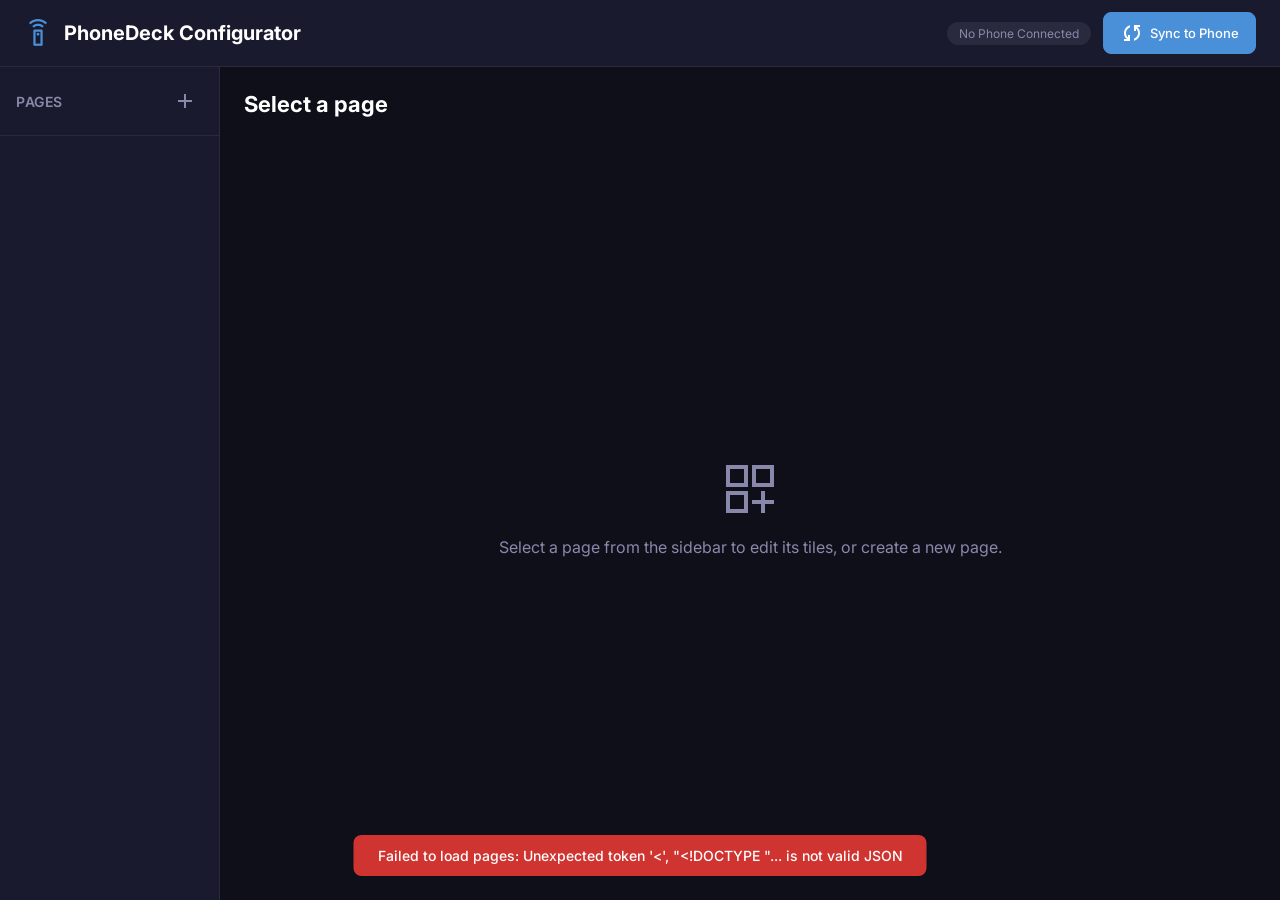
==== companion/web-ui/index.html @ e942b56f "v1.4.0: Desktop config web UI + app scanner + design tab removed - Added web-based customization UI " ====
<!DOCTYPE html>
<html lang="en">
<head>
<meta charset="UTF-8">
<meta name="viewport" content="width=device-width, initial-scale=1.0">
<title>PhoneDeck Configurator</title>
<link rel="stylesheet" href="https://fonts.googleapis.com/css2?family=Inter:wght@400;500;600;700&display=swap">
<link rel="stylesheet" href="https://fonts.googleapis.com/css2?family=Material+Symbols+Outlined:opsz,wght,FILL,GRAD@20..48,100..700,0..1,-50..200">
<link rel="stylesheet" href="style.css">
</head>
<body>
<div id="app">
  <header>
    <div class="header-left">
      <span class="material-symbols-outlined header-icon">settings_remote</span>
      <h1>PhoneDeck Configurator</h1>
    </div>
    <div class="header-right">
      <span id="connectionStatus" class="status-badge">No Phone Connected</span>
      <button id="syncBtn" class="btn btn-primary" onclick="syncToPhone()">
        <span class="material-symbols-outlined">sync</span> Sync to Phone
      </button>
    </div>
  </header>

  <div id="main">
    <aside id="sidebar">
      <div class="sidebar-header">
        <h2>Pages</h2>
        <button class="btn btn-icon" onclick="showAddPageModal()" title="Add Page">
          <span class="material-symbols-outlined">add</span>
        </button>
      </div>
      <div id="pageList"></div>
    </aside>

    <main id="content">
      <div class="content-header">
        <h2 id="pageName">Select a page</h2>
        <button class="btn btn-secondary" onclick="showAddTileModal()" id="addTileBtn" style="display:none">
          <span class="material-symbols-outlined">add</span> Add Tile
        </button>
      </div>
      <div id="tileGrid"></div>
      <div id="emptyState" class="empty-state">
        <span class="material-symbols-outlined empty-icon">dashboard_customize</span>
        <p>Select a page from the sidebar to edit its tiles, or create a new page.</p>
      </div>
    </main>
  </div>
</div>

<!-- Add/Edit Tile Modal -->
<div id="tileModal" class="modal-overlay" style="display:none" onclick="closeModal(event, 'tileModal')">
  <div class="modal" onclick="event.stopPropagation()">
    <div class="modal-header">
      <h3 id="tileModalTitle">Add Tile</h3>
      <button class="btn btn-icon" onclick="closeModalById('tileModal')">
        <span class="material-symbols-outlined">close</span>
      </button>
    </div>
    <div class="modal-body">
      <input type="hidden" id="editTileId" value="">
      <input type="hidden" id="editTilePageId" value="">
      <div class="form-group">
        <label for="tileLabel">Label</label>
        <input type="text" id="tileLabel" placeholder="e.g. VS Code">
      </div>
      <div class="form-group">
        <label for="tileCommand">Command</label>
        <input type="text" id="tileCommand" placeholder="e.g. code, open_url:https://...">
      </div>
      <div class="form-group">
        <label for="tileIcon">Icon (Material Symbol name)</label>
        <input type="text" id="tileIcon" placeholder="e.g. code, music_note, public">
      </div>
      <div class="form-row">
        <div class="form-group">
          <label for="tileColor">Tile Color</label>
          <input type="color" id="tileColor" value="#1e1e2e">
        </div>
        <div class="form-group">
          <label for="tileIconColor">Icon Color</label>
          <input type="color" id="tileIconColor" value="#4a90d9">
        </div>
      </div>
      <button class="btn btn-secondary btn-full" onclick="showAppPicker()">
        <span class="material-symbols-outlined">apps</span> Pick from installed apps
      </button>
    </div>
    <div class="modal-footer">
      <button class="btn" onclick="closeModalById('tileModal')">Cancel</button>
      <button class="btn btn-primary" onclick="saveTile()">
        <span class="material-symbols-outlined">check</span> Save
      </button>
    </div>
  </div>
</div>

<!-- Add Page Modal -->
<div id="pageModal" class="modal-overlay" style="display:none" onclick="closeModal(event, 'pageModal')">
  <div class="modal" onclick="event.stopPropagation()">
    <div class="modal-header">
      <h3>Add Page</h3>
      <button class="btn btn-icon" onclick="closeModalById('pageModal')">
        <span class="material-symbols-outlined">close</span>
      </button>
    </div>
    <div class="modal-body">
      <div class="form-group">
        <label for="pageNameInput">Page Name</label>
        <input type="text" id="pageNameInput" placeholder="e.g. Gaming">
      </div>
    </div>
    <div class="modal-footer">
      <button class="btn" onclick="closeModalById('pageModal')">Cancel</button>
      <button class="btn btn-primary" onclick="savePage()">
        <span class="material-symbols-outlined">check</span> Create
      </button>
    </div>
  </div>
</div>

<!-- App Picker Modal -->
<div id="appPickerModal" class="modal-overlay" style="display:none" onclick="closeModal(event, 'appPickerModal')">
  <div class="modal modal-lg" onclick="event.stopPropagation()">
    <div class="modal-header">
      <h3>Installed Applications</h3>
      <button class="btn btn-icon" onclick="closeModalById('appPickerModal')">
        <span class="material-symbols-outlined">close</span>
      </button>
    </div>
    <div class="modal-body">
      <div class="form-group">
        <input type="text" id="appSearch" placeholder="Search apps..." oninput="filterApps()">
      </div>
      <div id="appList" class="app-list"></div>
    </div>
  </div>
</div>

<!-- Toast notification -->
<div id="toast" class="toast" style="display:none"></div>

<script src="script.js"></script>
</body>
</html>
---- companion/web-ui/style.css ----
* {
  margin: 0;
  padding: 0;
  box-sizing: border-box;
}

body {
  font-family: 'Inter', -apple-system, BlinkMacSystemFont, sans-serif;
  background: #0F0F1A;
  color: #fff;
  height: 100vh;
  overflow: hidden;
}

#app {
  display: flex;
  flex-direction: column;
  height: 100vh;
}

/* Header */
header {
  display: flex;
  justify-content: space-between;
  align-items: center;
  padding: 12px 24px;
  background: #1A1A2E;
  border-bottom: 1px solid #2A2A3E;
  flex-shrink: 0;
}

.header-left {
  display: flex;
  align-items: center;
  gap: 12px;
}

.header-icon {
  font-size: 28px;
  color: #4A90D9;
}

h1 {
  font-size: 20px;
  font-weight: 700;
}

.header-right {
  display: flex;
  align-items: center;
  gap: 12px;
}

.status-badge {
  font-size: 12px;
  padding: 4px 12px;
  border-radius: 20px;
  background: #2A2A3E;
  color: #8888AA;
}

.status-badge.connected {
  background: rgba(76, 175, 80, 0.15);
  color: #4CAF50;
}

/* Main layout */
#main {
  display: flex;
  flex: 1;
  overflow: hidden;
}

/* Sidebar */
#sidebar {
  width: 220px;
  background: #1A1A2E;
  border-right: 1px solid #2A2A3E;
  display: flex;
  flex-direction: column;
  flex-shrink: 0;
}

.sidebar-header {
  display: flex;
  justify-content: space-between;
  align-items: center;
  padding: 16px;
  border-bottom: 1px solid #2A2A3E;
}

.sidebar-header h2 {
  font-size: 14px;
  font-weight: 600;
  color: #8888AA;
  text-transform: uppercase;
  letter-spacing: 0.5px;
}

#pageList {
  flex: 1;
  overflow-y: auto;
  padding: 8px;
}

.page-item {
  display: flex;
  align-items: center;
  justify-content: space-between;
  padding: 10px 12px;
  border-radius: 8px;
  cursor: pointer;
  margin-bottom: 2px;
  transition: background 0.15s;
}

.page-item:hover {
  background: #2A2A3E;
}

.page-item.active {
  background: rgba(74, 144, 217, 0.15);
  color: #4A90D9;
}

.page-item .page-name {
  font-size: 14px;
  font-weight: 500;
}

.page-item .page-actions {
  display: none;
  gap: 2px;
}

.page-item:hover .page-actions {
  display: flex;
}

.page-item .page-actions button {
  background: none;
  border: none;
  color: #8888AA;
  cursor: pointer;
  padding: 2px;
  border-radius: 4px;
  display: flex;
  align-items: center;
}

.page-item .page-actions button:hover {
  color: #E53935;
  background: rgba(229, 57, 53, 0.1);
}

.page-item .page-actions button.edit-btn:hover {
  color: #4A90D9;
  background: rgba(74, 144, 217, 0.1);
}

/* Content area */
#content {
  flex: 1;
  display: flex;
  flex-direction: column;
  padding: 24px;
  overflow-y: auto;
}

.content-header {
  display: flex;
  justify-content: space-between;
  align-items: center;
  margin-bottom: 20px;
}

.content-header h2 {
  font-size: 22px;
  font-weight: 700;
}

/* Tile grid */
#tileGrid {
  display: grid;
  grid-template-columns: repeat(auto-fill, minmax(160px, 1fr));
  gap: 12px;
}

.tile-card {
  position: relative;
  background: #1A1A2E;
  border-radius: 16px;
  padding: 20px 16px;
  text-align: center;
  cursor: default;
  transition: transform 0.15s, box-shadow 0.15s;
  border: 1px solid #2A2A3E;
}

.tile-card:hover {
  transform: translateY(-2px);
  box-shadow: 0 4px 20px rgba(0,0,0,0.3);
}

.tile-card .tile-icon {
  font-size: 32px;
  margin-bottom: 8px;
}

.tile-card .tile-label {
  font-size: 13px;
  font-weight: 500;
  color: #fff;
  overflow: hidden;
  text-overflow: ellipsis;
  white-space: nowrap;
}

.tile-card .tile-command {
  font-size: 10px;
  color: #8888AA;
  margin-top: 4px;
  overflow: hidden;
  text-overflow: ellipsis;
  white-space: nowrap;
}

.tile-card .tile-actions {
  position: absolute;
  top: 6px;
  right: 6px;
  display: none;
  gap: 2px;
}

.tile-card:hover .tile-actions {
  display: flex;
}

.tile-card .tile-actions button {
  background: rgba(0,0,0,0.5);
  border: none;
  color: #fff;
  cursor: pointer;
  padding: 4px;
  border-radius: 6px;
  display: flex;
  align-items: center;
  font-size: 16px;
}

.tile-card .tile-actions button:hover {
  background: rgba(229, 57, 53, 0.8);
}

.tile-card .tile-actions button.edit-tile-btn:hover {
  background: rgba(74, 144, 217, 0.8);
}

/* Empty state */
.empty-state {
  display: flex;
  flex-direction: column;
  align-items: center;
  justify-content: center;
  flex: 1;
  color: #8888AA;
}

.empty-icon {
  font-size: 64px;
  margin-bottom: 16px;
}

/* Buttons */
.btn {
  display: inline-flex;
  align-items: center;
  gap: 6px;
  padding: 8px 16px;
  border: 1px solid #2A2A3E;
  border-radius: 8px;
  background: #2A2A3E;
  color: #fff;
  font-size: 13px;
  font-weight: 500;
  cursor: pointer;
  transition: all 0.15s;
  font-family: inherit;
}

.btn:hover {
  background: #3A3A4E;
}

.btn-primary {
  background: #4A90D9;
  border-color: #4A90D9;
  color: #fff;
}

.btn-primary:hover {
  background: #3A7BC8;
}

.btn-secondary {
  background: transparent;
  border-color: #4A90D9;
  color: #4A90D9;
}

.btn-secondary:hover {
  background: rgba(74, 144, 217, 0.1);
}

.btn-icon {
  padding: 6px;
  border: none;
  background: transparent;
  color: #8888AA;
  border-radius: 6px;
}

.btn-icon:hover {
  background: #2A2A3E;
  color: #fff;
}

.btn-full {
  width: 100%;
  justify-content: center;
  margin-top: 8px;
}

.btn-danger {
  border-color: #E53935;
  color: #E53935;
}

.btn-danger:hover {
  background: rgba(229, 57, 53, 0.1);
}

/* Modals */
.modal-overlay {
  position: fixed;
  top: 0;
  left: 0;
  right: 0;
  bottom: 0;
  background: rgba(0,0,0,0.6);
  display: flex;
  align-items: center;
  justify-content: center;
  z-index: 100;
}

.modal {
  background: #1A1A2E;
  border-radius: 16px;
  width: 420px;
  max-width: 90vw;
  max-height: 80vh;
  overflow-y: auto;
  border: 1px solid #2A2A3E;
}

.modal-lg {
  width: 560px;
}

.modal-header {
  display: flex;
  justify-content: space-between;
  align-items: center;
  padding: 16px 20px;
  border-bottom: 1px solid #2A2A3E;
}

.modal-header h3 {
  font-size: 16px;
  font-weight: 600;
}

.modal-body {
  padding: 20px;
}

.modal-footer {
  display: flex;
  justify-content: flex-end;
  gap: 8px;
  padding: 12px 20px;
  border-top: 1px solid #2A2A3E;
}

/* Forms */
.form-group {
  margin-bottom: 14px;
}

.form-group label {
  display: block;
  font-size: 12px;
  font-weight: 500;
  color: #8888AA;
  margin-bottom: 6px;
  text-transform: uppercase;
  letter-spacing: 0.3px;
}

.form-group input {
  width: 100%;
  padding: 10px 12px;
  background: #0F0F1A;
  border: 1px solid #2A2A3E;
  border-radius: 8px;
  color: #fff;
  font-size: 14px;
  font-family: inherit;
  transition: border-color 0.15s;
}

.form-group input:focus {
  outline: none;
  border-color: #4A90D9;
}

.form-group input[type="color"] {
  height: 44px;
  padding: 4px;
  cursor: pointer;
}

.form-row {
  display: flex;
  gap: 12px;
}

.form-row .form-group {
  flex: 1;
}

/* App list */
.app-list {
  max-height: 360px;
  overflow-y: auto;
}

.app-item {
  display: flex;
  justify-content: space-between;
  align-items: center;
  padding: 10px 12px;
  border-radius: 8px;
  cursor: pointer;
  transition: background 0.15s;
}

.app-item:hover {
  background: #2A2A3E;
}

.app-item .app-name {
  font-size: 14px;
  font-weight: 500;
}

.app-item .app-command {
  font-size: 12px;
  color: #8888AA;
}

/* Toast */
.toast {
  position: fixed;
  bottom: 24px;
  left: 50%;
  transform: translateX(-50%);
  padding: 12px 24px;
  border-radius: 8px;
  font-size: 14px;
  font-weight: 500;
  z-index: 200;
  animation: fadeInUp 0.3s ease;
}

.toast.success {
  background: rgba(76, 175, 80, 0.9);
  color: #fff;
}

.toast.error {
  background: rgba(229, 57, 53, 0.9);
  color: #fff;
}

.toast.info {
  background: rgba(74, 144, 217, 0.9);
  color: #fff;
}

@keyframes fadeInUp {
  from { opacity: 0; transform: translateX(-50%) translateY(20px); }
  to { opacity: 1; transform: translateX(-50%) translateY(0); }
}

/* Scrollbar */
::-webkit-scrollbar {
  width: 6px;
}

::-webkit-scrollbar-track {
  background: transparent;
}

::-webkit-scrollbar-thumb {
  background: #2A2A3E;
  border-radius: 3px;
}

::-webkit-scrollbar-thumb:hover {
  background: #3A3A4E;
}

/* Confirmation dialog inline */
.confirm-overlay {
  position: fixed;
  top: 0;
  left: 0;
  right: 0;
  bottom: 0;
  background: rgba(0,0,0,0.6);
  display: flex;
  align-items: center;
  justify-content: center;
  z-index: 150;
}

.confirm-dialog {
  background: #1A1A2E;
  border-radius: 12px;
  padding: 24px;
  width: 320px;
  border: 1px solid #2A2A3E;
  text-align: center;
}

.confirm-dialog p {
  margin-bottom: 20px;
  font-size: 15px;
  line-height: 1.4;
}

.confirm-dialog .confirm-actions {
  display: flex;
  justify-content: center;
  gap: 8px;
}

/* Page count badge */
.tile-count {
  font-size: 11px;
  color: #8888AA;
  margin-left: auto;
  padding-left: 8px;
}

.page-item .page-label {
  display: flex;
  align-items: center;
  gap: 8px;
  flex: 1;
  min-width: 0;
}
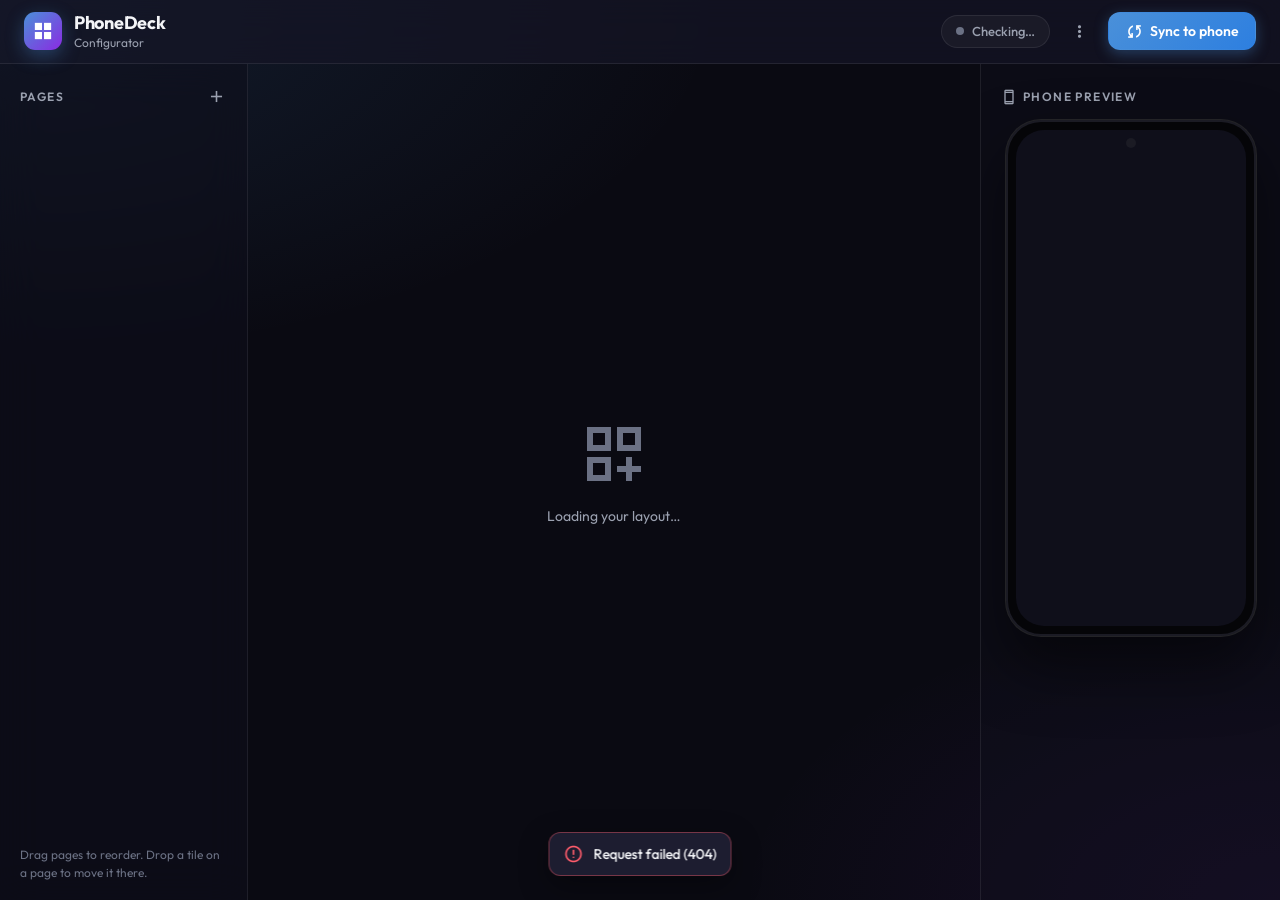
==== commit 333fc379: "Config web UI overhaul, sync safety, app scanner and security fixes - Redesigned config web UI: tile" ====
--- a/companion/web-ui/index.html
+++ b/companion/web-ui/index.html
@@ -3,145 +3,291 @@
 <head>
 <meta charset="UTF-8">
 <meta name="viewport" content="width=device-width, initial-scale=1.0">
+<meta name="color-scheme" content="dark">
+<meta name="theme-color" content="#0a0a12">
 <title>PhoneDeck Configurator</title>
-<link rel="stylesheet" href="https://fonts.googleapis.com/css2?family=Inter:wght@400;500;600;700&display=swap">
-<link rel="stylesheet" href="https://fonts.googleapis.com/css2?family=Material+Symbols+Outlined:opsz,wght,FILL,GRAD@20..48,100..700,0..1,-50..200">
+<link rel="icon" href="data:image/svg+xml,%3Csvg xmlns='http://www.w3.org/2000/svg' viewBox='0 0 32 32'%3E%3Crect width='32' height='32' rx='8' fill='%234A90D9'/%3E%3Crect x='7' y='7' width='8' height='8' rx='2' fill='white'/%3E%3Crect x='17' y='7' width='8' height='8' rx='2' fill='white' opacity='.7'/%3E%3Crect x='7' y='17' width='8' height='8' rx='2' fill='white' opacity='.7'/%3E%3Crect x='17' y='17' width='8' height='8' rx='2' fill='white'/%3E%3C/svg%3E">
+<link rel="preconnect" href="https://fonts.googleapis.com">
+<link rel="preconnect" href="https://fonts.gstatic.com" crossorigin>
+<link rel="stylesheet" href="https://fonts.googleapis.com/css2?family=Outfit:wght@400;500;600;700&display=swap">
+<link rel="stylesheet" href="https://fonts.googleapis.com/css2?family=Material+Symbols+Outlined:opsz,wght,FILL,GRAD@20..48,300..600,0..1,0&display=block">
 <link rel="stylesheet" href="style.css">
+<script src="script.js" defer></script>
 </head>
 <body>
 <div id="app">
-  <header>
-    <div class="header-left">
-      <span class="material-symbols-outlined header-icon">settings_remote</span>
-      <h1>PhoneDeck Configurator</h1>
-    </div>
-    <div class="header-right">
-      <span id="connectionStatus" class="status-badge">No Phone Connected</span>
-      <button id="syncBtn" class="btn btn-primary" onclick="syncToPhone()">
-        <span class="material-symbols-outlined">sync</span> Sync to Phone
+  <header class="topbar">
+    <div class="brand">
+      <span class="brand-mark" aria-hidden="true">
+        <span class="material-symbols-outlined">grid_view</span>
+      </span>
+      <div class="brand-text">
+        <h1>PhoneDeck</h1>
+        <span class="brand-sub" id="hostLabel">Configurator</span>
+      </div>
+    </div>
+    <div class="topbar-actions">
+      <span id="connectionStatus" class="status-badge" role="status" aria-live="polite">
+        <span class="status-dot" aria-hidden="true"></span>
+        <span class="status-text">Checking…</span>
+      </span>
+      <div class="menu-wrap">
+        <button class="btn btn-icon" id="moreBtn" aria-haspopup="menu" aria-expanded="false" aria-controls="moreMenu" title="More actions">
+          <span class="material-symbols-outlined">more_vert</span>
+        </button>
+        <div class="menu" id="moreMenu" role="menu" hidden>
+          <button role="menuitem" data-action="export"><span class="material-symbols-outlined">download</span>Export config</button>
+          <button role="menuitem" data-action="import"><span class="material-symbols-outlined">upload</span>Import config…</button>
+          <div class="menu-sep" role="separator"></div>
+          <button role="menuitem" data-action="shortcuts"><span class="material-symbols-outlined">keyboard</span>Keyboard shortcuts</button>
+          <button role="menuitem" data-action="reset" class="danger"><span class="material-symbols-outlined">restart_alt</span>Reset to defaults…</button>
+        </div>
+        <input type="file" id="importFile" accept="application/json,.json" hidden>
+      </div>
+      <button id="syncBtn" class="btn btn-primary" title="Push this layout to your phone (Ctrl+S)">
+        <span class="material-symbols-outlined sync-icon">sync</span>
+        <span class="sync-label">Sync to phone</span>
+        <span class="dirty-dot" aria-hidden="true"></span>
       </button>
     </div>
   </header>
 
   <div id="main">
-    <aside id="sidebar">
+    <aside id="sidebar" aria-label="Pages">
       <div class="sidebar-header">
         <h2>Pages</h2>
-        <button class="btn btn-icon" onclick="showAddPageModal()" title="Add Page">
+        <button class="btn btn-icon btn-sm" id="addPageBtn" title="New page (P)">
           <span class="material-symbols-outlined">add</span>
         </button>
       </div>
-      <div id="pageList"></div>
+      <nav id="pageList" class="page-list"></nav>
+      <p class="sidebar-hint">Drag pages to reorder. Drop a tile on a page to move it there.</p>
     </aside>
 
     <main id="content">
-      <div class="content-header">
-        <h2 id="pageName">Select a page</h2>
-        <button class="btn btn-secondary" onclick="showAddTileModal()" id="addTileBtn" style="display:none">
-          <span class="material-symbols-outlined">add</span> Add Tile
+      <div class="content-header" id="contentHeader" hidden>
+        <div class="title-block">
+          <h2 id="pageName" title="Double-click to rename"></h2>
+          <span id="pageMeta" class="page-meta"></span>
+        </div>
+        <div class="content-actions">
+          <button class="btn btn-ghost" id="renamePageBtn" title="Rename page">
+            <span class="material-symbols-outlined">edit</span><span class="hide-sm">Rename</span>
+          </button>
+          <button class="btn btn-ghost danger" id="deletePageBtn" title="Delete page">
+            <span class="material-symbols-outlined">delete</span><span class="hide-sm">Delete</span>
+          </button>
+          <button class="btn btn-secondary" id="addTileBtn" title="New tile (N)">
+            <span class="material-symbols-outlined">add</span>Add tile
+          </button>
+        </div>
+      </div>
+
+      <div id="tileGrid" class="tile-grid" role="list"></div>
+
+      <div id="emptyState" class="empty-state" hidden>
+        <span class="material-symbols-outlined empty-icon">dashboard_customize</span>
+        <p id="emptyText">Loading your layout…</p>
+      </div>
+    </main>
+
+    <aside id="previewPane" aria-label="Phone preview">
+      <div class="preview-label">
+        <span class="material-symbols-outlined">smartphone</span> Phone preview
+      </div>
+      <div class="phone">
+        <div class="phone-notch"></div>
+        <div class="phone-screen">
+          <div class="phone-tabs" id="phoneTabs"></div>
+          <div class="phone-grid" id="phoneGrid"></div>
+        </div>
+      </div>
+    </aside>
+  </div>
+</div>
+
+<!-- Tile editor -->
+<dialog id="tileModal" class="modal modal-xl" aria-labelledby="tileModalTitle">
+  <form id="tileForm" method="dialog" novalidate>
+    <div class="modal-header">
+      <h3 id="tileModalTitle">Add tile</h3>
+      <button type="button" class="btn btn-icon" data-close aria-label="Close">
+        <span class="material-symbols-outlined">close</span>
+      </button>
+    </div>
+    <div class="modal-body editor">
+      <div class="editor-form">
+        <div class="form-group">
+          <label for="tileLabel">Label</label>
+          <input type="text" id="tileLabel" maxlength="64" placeholder="e.g. VS Code" autocomplete="off" required>
+        </div>
+
+        <div class="form-group">
+          <span class="label" id="actionTypeLabel">Action</span>
+          <div class="segmented" role="radiogroup" aria-labelledby="actionTypeLabel">
+            <label><input type="radio" name="actionType" value="builtin" checked><span><span class="material-symbols-outlined">bolt</span>Built-in</span></label>
+            <label><input type="radio" name="actionType" value="app"><span><span class="material-symbols-outlined">apps</span>App / command</span></label>
+            <label><input type="radio" name="actionType" value="url"><span><span class="material-symbols-outlined">link</span>Website</span></label>
+          </div>
+        </div>
+
+        <div class="form-group" data-action-panel="builtin">
+          <label for="builtinSelect">Built-in action</label>
+          <select id="builtinSelect"></select>
+        </div>
+        <div class="form-group" data-action-panel="app" hidden>
+          <label for="tileCommand">Command</label>
+          <div class="input-row">
+            <input type="text" id="tileCommand" placeholder="e.g. firefox, code, obs" autocomplete="off" spellcheck="false">
+            <button type="button" class="btn btn-secondary" id="browseAppsBtn">
+              <span class="material-symbols-outlined">search</span>Browse apps
+            </button>
+          </div>
+          <p class="help">Runs a program on your computer. Pick one from the installed apps list or type its name.</p>
+        </div>
+        <div class="form-group" data-action-panel="url" hidden>
+          <label for="tileUrl">Website URL</label>
+          <input type="url" id="tileUrl" placeholder="https://example.com" autocomplete="off" spellcheck="false">
+          <p class="help">Opens in your computer's default browser.</p>
+        </div>
+
+        <div class="form-group">
+          <div class="label-row">
+            <label for="iconSearch">Icon</label>
+            <span class="help" id="iconCurrent"></span>
+          </div>
+          <input type="search" id="iconSearch" placeholder="Filter icons…" autocomplete="off">
+          <div id="iconGrid" class="icon-grid" role="listbox" aria-label="Icons"></div>
+        </div>
+
+        <div class="form-row">
+          <div class="form-group">
+            <label for="tileColor">Tile color</label>
+            <div class="color-field">
+              <input type="color" id="tileColor" value="#1e1e2e">
+              <div class="swatches" data-target="tileColor"></div>
+            </div>
+          </div>
+          <div class="form-group">
+            <label for="tileIconColor">Icon color</label>
+            <div class="color-field">
+              <input type="color" id="tileIconColor" value="#4a90d9">
+              <div class="swatches" data-target="tileIconColor"></div>
+            </div>
+          </div>
+        </div>
+      </div>
+
+      <div class="editor-preview">
+        <span class="label">Preview</span>
+        <div class="preview-stage">
+          <div class="phone-tile" id="livePreview">
+            <span class="material-symbols-outlined phone-tile-icon">apps</span>
+            <span class="phone-tile-label">Label</span>
+          </div>
+        </div>
+        <code class="preview-command" id="previewCommand"></code>
+        <p class="warn" id="iconWarning" hidden>
+          <span class="material-symbols-outlined">warning</span>
+          This icon isn't available in the Android app and will show as the default icon.
+        </p>
+        <p class="warn" id="contrastWarning" hidden>
+          <span class="material-symbols-outlined">contrast</span>
+          <span id="contrastText"></span>
+        </p>
+        <button type="button" class="btn btn-ghost btn-full" id="testTileBtn" title="Run this action on this computer now">
+          <span class="material-symbols-outlined">play_arrow</span>Test on this computer
         </button>
       </div>
-      <div id="tileGrid"></div>
-      <div id="emptyState" class="empty-state">
-        <span class="material-symbols-outlined empty-icon">dashboard_customize</span>
-        <p>Select a page from the sidebar to edit its tiles, or create a new page.</p>
-      </div>
-    </main>
-  </div>
-</div>
-
-<!-- Add/Edit Tile Modal -->
-<div id="tileModal" class="modal-overlay" style="display:none" onclick="closeModal(event, 'tileModal')">
-  <div class="modal" onclick="event.stopPropagation()">
+    </div>
+    <div class="modal-footer">
+      <span class="kbd-hint hide-sm"><kbd>Ctrl</kbd>+<kbd>Enter</kbd> to save</span>
+      <button type="button" class="btn" data-close>Cancel</button>
+      <button type="submit" class="btn btn-primary" id="saveTileBtn">
+        <span class="material-symbols-outlined">check</span>Save
+      </button>
+    </div>
+  </form>
+</dialog>
+
+<!-- Page name -->
+<dialog id="pageModal" class="modal" aria-labelledby="pageModalTitle">
+  <form id="pageForm" method="dialog" novalidate>
     <div class="modal-header">
-      <h3 id="tileModalTitle">Add Tile</h3>
-      <button class="btn btn-icon" onclick="closeModalById('tileModal')">
-        <span class="material-symbols-outlined">close</span>
-      </button>
-    </div>
-    <div class="modal-body">
-      <input type="hidden" id="editTileId" value="">
-      <input type="hidden" id="editTilePageId" value="">
-      <div class="form-group">
-        <label for="tileLabel">Label</label>
-        <input type="text" id="tileLabel" placeholder="e.g. VS Code">
-      </div>
-      <div class="form-group">
-        <label for="tileCommand">Command</label>
-        <input type="text" id="tileCommand" placeholder="e.g. code, open_url:https://...">
-      </div>
-      <div class="form-group">
-        <label for="tileIcon">Icon (Material Symbol name)</label>
-        <input type="text" id="tileIcon" placeholder="e.g. code, music_note, public">
-      </div>
-      <div class="form-row">
-        <div class="form-group">
-          <label for="tileColor">Tile Color</label>
-          <input type="color" id="tileColor" value="#1e1e2e">
-        </div>
-        <div class="form-group">
-          <label for="tileIconColor">Icon Color</label>
-          <input type="color" id="tileIconColor" value="#4a90d9">
-        </div>
-      </div>
-      <button class="btn btn-secondary btn-full" onclick="showAppPicker()">
-        <span class="material-symbols-outlined">apps</span> Pick from installed apps
-      </button>
-    </div>
-    <div class="modal-footer">
-      <button class="btn" onclick="closeModalById('tileModal')">Cancel</button>
-      <button class="btn btn-primary" onclick="saveTile()">
-        <span class="material-symbols-outlined">check</span> Save
-      </button>
-    </div>
-  </div>
-</div>
-
-<!-- Add Page Modal -->
-<div id="pageModal" class="modal-overlay" style="display:none" onclick="closeModal(event, 'pageModal')">
-  <div class="modal" onclick="event.stopPropagation()">
-    <div class="modal-header">
-      <h3>Add Page</h3>
-      <button class="btn btn-icon" onclick="closeModalById('pageModal')">
+      <h3 id="pageModalTitle">New page</h3>
+      <button type="button" class="btn btn-icon" data-close aria-label="Close">
         <span class="material-symbols-outlined">close</span>
       </button>
     </div>
     <div class="modal-body">
       <div class="form-group">
-        <label for="pageNameInput">Page Name</label>
-        <input type="text" id="pageNameInput" placeholder="e.g. Gaming">
+        <label for="pageNameInput">Page name</label>
+        <input type="text" id="pageNameInput" maxlength="64" placeholder="e.g. Gaming" autocomplete="off" required>
       </div>
     </div>
     <div class="modal-footer">
-      <button class="btn" onclick="closeModalById('pageModal')">Cancel</button>
-      <button class="btn btn-primary" onclick="savePage()">
-        <span class="material-symbols-outlined">check</span> Create
-      </button>
-    </div>
-  </div>
-</div>
-
-<!-- App Picker Modal -->
-<div id="appPickerModal" class="modal-overlay" style="display:none" onclick="closeModal(event, 'appPickerModal')">
-  <div class="modal modal-lg" onclick="event.stopPropagation()">
-    <div class="modal-header">
-      <h3>Installed Applications</h3>
-      <button class="btn btn-icon" onclick="closeModalById('appPickerModal')">
-        <span class="material-symbols-outlined">close</span>
-      </button>
-    </div>
-    <div class="modal-body">
-      <div class="form-group">
-        <input type="text" id="appSearch" placeholder="Search apps..." oninput="filterApps()">
-      </div>
-      <div id="appList" class="app-list"></div>
-    </div>
-  </div>
-</div>
-
-<!-- Toast notification -->
-<div id="toast" class="toast" style="display:none"></div>
-
-<script src="script.js"></script>
+      <button type="button" class="btn" data-close>Cancel</button>
+      <button type="submit" class="btn btn-primary" id="savePageBtn">
+        <span class="material-symbols-outlined">check</span><span>Create</span>
+      </button>
+    </div>
+  </form>
+</dialog>
+
+<!-- App picker -->
+<dialog id="appPickerModal" class="modal modal-lg" aria-labelledby="appPickerTitle">
+  <div class="modal-header">
+    <h3 id="appPickerTitle">Installed applications</h3>
+    <button type="button" class="btn btn-icon" data-close aria-label="Close">
+      <span class="material-symbols-outlined">close</span>
+    </button>
+  </div>
+  <div class="modal-body">
+    <div class="search-field">
+      <span class="material-symbols-outlined">search</span>
+      <input type="search" id="appSearch" placeholder="Search apps…" autocomplete="off">
+    </div>
+    <div id="appList" class="app-list" role="listbox" aria-label="Applications"></div>
+  </div>
+</dialog>
+
+<!-- Confirm -->
+<dialog id="confirmModal" class="modal modal-sm" aria-labelledby="confirmTitle">
+  <form method="dialog">
+    <div class="modal-body confirm-body">
+      <span class="material-symbols-outlined confirm-icon">warning</span>
+      <h3 id="confirmTitle">Are you sure?</h3>
+      <p id="confirmMessage"></p>
+    </div>
+    <div class="modal-footer">
+      <button class="btn" value="cancel">Cancel</button>
+      <button class="btn btn-danger" value="ok" id="confirmOk">Delete</button>
+    </div>
+  </form>
+</dialog>
+
+<!-- Shortcuts -->
+<dialog id="shortcutsModal" class="modal modal-sm" aria-labelledby="shortcutsTitle">
+  <div class="modal-header">
+    <h3 id="shortcutsTitle">Keyboard shortcuts</h3>
+    <button type="button" class="btn btn-icon" data-close aria-label="Close">
+      <span class="material-symbols-outlined">close</span>
+    </button>
+  </div>
+  <div class="modal-body">
+    <dl class="shortcuts">
+      <dt><kbd>N</kbd></dt><dd>New tile</dd>
+      <dt><kbd>P</kbd></dt><dd>New page</dd>
+      <dt><kbd>Ctrl</kbd>+<kbd>S</kbd></dt><dd>Sync to phone</dd>
+      <dt><kbd>[</kbd> <kbd>]</kbd></dt><dd>Previous / next page</dd>
+      <dt><kbd>Alt</kbd>+<kbd>←</kbd> <kbd>→</kbd></dt><dd>Move focused tile</dd>
+      <dt><kbd>Enter</kbd></dt><dd>Edit focused tile</dd>
+      <dt><kbd>Delete</kbd></dt><dd>Delete focused tile</dd>
+      <dt><kbd>Esc</kbd></dt><dd>Close dialog</dd>
+    </dl>
+  </div>
+</dialog>
+
+<div id="toasts" class="toasts" aria-live="polite"></div>
 </body>
 </html>
--- a/companion/web-ui/style.css
+++ b/companion/web-ui/style.css
@@ -1,169 +1,309 @@
-* {
-  margin: 0;
-  padding: 0;
-  box-sizing: border-box;
-}
+:root {
+  --bg: #0a0a12;
+  --bg-gradient:
+    radial-gradient(1200px 600px at 0% 0%, rgba(74, 144, 217, 0.14), transparent 60%),
+    radial-gradient(900px 500px at 100% 100%, rgba(138, 43, 226, 0.10), transparent 60%);
+  --surface: rgba(22, 22, 38, 0.72);
+  --surface-raised: rgba(32, 32, 52, 0.92);
+  --surface-hover: rgba(255, 255, 255, 0.05);
+  --border: rgba(255, 255, 255, 0.08);
+  --border-strong: rgba(255, 255, 255, 0.16);
+  --accent: #4A90D9;
+  --accent-strong: #5aa2ee;
+  --accent-soft: rgba(74, 144, 217, 0.14);
+  --accent-glow: rgba(74, 144, 217, 0.35);
+  --accent-2: #8A2BE2;
+  --text: #f4f5f8;
+  --text-muted: #9ba1b0;
+  --text-faint: #6b7184;
+  --danger: #ff5c6c;
+  --danger-soft: rgba(255, 92, 108, 0.14);
+  --success: #2ed573;
+  --success-soft: rgba(46, 213, 115, 0.14);
+  --warning: #ffc107;
+
+  --radius-sm: 8px;
+  --radius: 12px;
+  --radius-lg: 20px;
+  --sidebar-width: 248px;
+  --preview-width: 300px;
+  --ease: cubic-bezier(0.2, 0.8, 0.2, 1);
+  --shadow: 0 10px 30px rgba(0, 0, 0, 0.35);
+  --font: 'Outfit', system-ui, -apple-system, 'Segoe UI', sans-serif;
+  --mono: ui-monospace, 'JetBrains Mono', 'SF Mono', Menlo, Consolas, monospace;
+}
+
+*, *::before, *::after { box-sizing: border-box; margin: 0; padding: 0; }
+
+html, body { height: 100%; }
 
 body {
-  font-family: 'Inter', -apple-system, BlinkMacSystemFont, sans-serif;
-  background: #0F0F1A;
-  color: #fff;
-  height: 100vh;
+  font-family: var(--font);
+  background: var(--bg);
+  background-image: var(--bg-gradient);
+  background-attachment: fixed;
+  color: var(--text);
   overflow: hidden;
+  -webkit-font-smoothing: antialiased;
+  font-size: 14px;
+  line-height: 1.45;
+}
+
+button, input, select { font: inherit; color: inherit; }
+button { cursor: pointer; }
+[hidden] { display: none !important; }
+
+:focus-visible {
+  outline: 2px solid var(--accent-strong);
+  outline-offset: 2px;
+}
+
+.material-symbols-outlined {
+  font-size: 20px;
+  line-height: 1;
+  font-variation-settings: 'FILL' 0, 'wght' 400, 'GRAD' 0, 'opsz' 24;
+  user-select: none;
+  flex-shrink: 0;
+}
+
+kbd {
+  font-family: var(--mono);
+  font-size: 11px;
+  padding: 2px 6px;
+  border-radius: 5px;
+  background: rgba(255, 255, 255, 0.07);
+  border: 1px solid var(--border-strong);
+  border-bottom-width: 2px;
+  color: var(--text);
 }
 
 #app {
   display: flex;
   flex-direction: column;
   height: 100vh;
-}
-
-/* Header */
-header {
+  height: 100dvh;
+}
+
+/* ---------- Top bar ---------- */
+.topbar {
   display: flex;
   justify-content: space-between;
   align-items: center;
+  gap: 16px;
   padding: 12px 24px;
-  background: #1A1A2E;
-  border-bottom: 1px solid #2A2A3E;
+  background: var(--surface);
+  backdrop-filter: blur(20px);
+  -webkit-backdrop-filter: blur(20px);
+  border-bottom: 1px solid var(--border);
+  position: relative;
+  z-index: 20;
+}
+
+.brand { display: flex; align-items: center; gap: 12px; min-width: 0; }
+
+.brand-mark {
+  width: 38px;
+  height: 38px;
+  border-radius: 11px;
+  display: grid;
+  place-items: center;
+  background: linear-gradient(135deg, var(--accent), var(--accent-2));
+  box-shadow: 0 6px 18px var(--accent-glow);
   flex-shrink: 0;
 }
-
-.header-left {
-  display: flex;
-  align-items: center;
-  gap: 12px;
-}
-
-.header-icon {
-  font-size: 28px;
-  color: #4A90D9;
-}
-
-h1 {
-  font-size: 20px;
-  font-weight: 700;
-}
-
-.header-right {
-  display: flex;
-  align-items: center;
-  gap: 12px;
-}
+.brand-mark .material-symbols-outlined { font-size: 22px; color: #fff; font-variation-settings: 'FILL' 1, 'wght' 500; }
+
+.brand-text { display: flex; flex-direction: column; min-width: 0; }
+.brand-text h1 { font-size: 18px; font-weight: 700; letter-spacing: -0.3px; line-height: 1.2; }
+.brand-sub { font-size: 12px; color: var(--text-muted); white-space: nowrap; overflow: hidden; text-overflow: ellipsis; }
+
+.topbar-actions { display: flex; align-items: center; gap: 10px; }
 
 .status-badge {
+  display: inline-flex;
+  align-items: center;
+  gap: 8px;
+  font-size: 13px;
+  font-weight: 500;
+  padding: 6px 14px;
+  border-radius: 999px;
+  background: rgba(255, 255, 255, 0.04);
+  border: 1px solid var(--border);
+  color: var(--text-muted);
+  white-space: nowrap;
+  transition: background 0.3s, border-color 0.3s, color 0.3s;
+}
+.status-dot { width: 8px; height: 8px; border-radius: 50%; background: var(--text-faint); }
+.status-badge.connected { background: var(--success-soft); border-color: rgba(46, 213, 115, 0.3); color: var(--success); }
+.status-badge.connected .status-dot { background: var(--success); box-shadow: 0 0 0 0 rgba(46, 213, 115, 0.6); animation: ping 2s infinite; }
+.status-badge.offline { background: var(--danger-soft); border-color: rgba(255, 92, 108, 0.3); color: var(--danger); }
+.status-badge.offline .status-dot { background: var(--danger); }
+
+@keyframes ping {
+  0% { box-shadow: 0 0 0 0 rgba(46, 213, 115, 0.55); }
+  70%, 100% { box-shadow: 0 0 0 7px rgba(46, 213, 115, 0); }
+}
+
+/* Sync button */
+#syncBtn { position: relative; }
+#syncBtn .dirty-dot {
+  position: absolute;
+  top: -3px;
+  right: -3px;
+  width: 11px;
+  height: 11px;
+  border-radius: 50%;
+  background: var(--warning);
+  border: 2px solid var(--bg);
+  transform: scale(0);
+  transition: transform 0.25s var(--ease);
+}
+#syncBtn.is-dirty .dirty-dot { transform: scale(1); }
+#syncBtn.is-syncing .sync-icon { animation: spin 0.9s linear infinite; }
+@keyframes spin { to { transform: rotate(-360deg); } }
+
+/* More menu */
+.menu-wrap { position: relative; }
+.menu {
+  position: absolute;
+  right: 0;
+  top: calc(100% + 8px);
+  min-width: 220px;
+  padding: 6px;
+  background: var(--surface-raised);
+  backdrop-filter: blur(24px);
+  -webkit-backdrop-filter: blur(24px);
+  border: 1px solid var(--border-strong);
+  border-radius: var(--radius);
+  box-shadow: var(--shadow);
+  animation: pop 0.16s var(--ease);
+  transform-origin: top right;
+}
+.menu button {
+  display: flex;
+  align-items: center;
+  gap: 10px;
+  width: 100%;
+  padding: 9px 12px;
+  border: 0;
+  border-radius: var(--radius-sm);
+  background: none;
+  text-align: left;
+  font-size: 14px;
+}
+.menu button:hover, .menu button:focus-visible { background: var(--surface-hover); outline: none; }
+.menu button .material-symbols-outlined { color: var(--text-muted); font-size: 19px; }
+.menu button.danger, .menu button.danger .material-symbols-outlined { color: var(--danger); }
+.menu-sep { height: 1px; background: var(--border); margin: 6px 4px; }
+
+/* ---------- Layout ---------- */
+#main { display: flex; flex: 1; min-height: 0; }
+
+/* ---------- Sidebar ---------- */
+#sidebar {
+  width: var(--sidebar-width);
+  flex-shrink: 0;
+  display: flex;
+  flex-direction: column;
+  background: rgba(16, 16, 28, 0.55);
+  backdrop-filter: blur(20px);
+  -webkit-backdrop-filter: blur(20px);
+  border-right: 1px solid var(--border);
+}
+
+.sidebar-header {
+  display: flex;
+  justify-content: space-between;
+  align-items: center;
+  padding: 18px 16px 10px 20px;
+}
+.sidebar-header h2 {
   font-size: 12px;
-  padding: 4px 12px;
-  border-radius: 20px;
-  background: #2A2A3E;
-  color: #8888AA;
-}
-
-.status-badge.connected {
-  background: rgba(76, 175, 80, 0.15);
-  color: #4CAF50;
-}
-
-/* Main layout */
-#main {
-  display: flex;
-  flex: 1;
-  overflow: hidden;
-}
-
-/* Sidebar */
-#sidebar {
-  width: 220px;
-  background: #1A1A2E;
-  border-right: 1px solid #2A2A3E;
-  display: flex;
-  flex-direction: column;
-  flex-shrink: 0;
-}
-
-.sidebar-header {
-  display: flex;
-  justify-content: space-between;
-  align-items: center;
-  padding: 16px;
-  border-bottom: 1px solid #2A2A3E;
-}
-
-.sidebar-header h2 {
-  font-size: 14px;
   font-weight: 600;
-  color: #8888AA;
+  color: var(--text-muted);
   text-transform: uppercase;
-  letter-spacing: 0.5px;
-}
-
-#pageList {
+  letter-spacing: 1.4px;
+}
+
+.page-list {
   flex: 1;
   overflow-y: auto;
-  padding: 8px;
+  padding: 4px 10px 10px;
+  display: flex;
+  flex-direction: column;
+  gap: 2px;
 }
 
 .page-item {
   display: flex;
   align-items: center;
-  justify-content: space-between;
-  padding: 10px 12px;
-  border-radius: 8px;
-  cursor: pointer;
-  margin-bottom: 2px;
-  transition: background 0.15s;
-}
-
-.page-item:hover {
-  background: #2A2A3E;
-}
-
+  gap: 8px;
+  padding: 9px 10px 9px 6px;
+  border-radius: var(--radius-sm);
+  color: var(--text);
+  text-decoration: none;
+  border: 1px solid transparent;
+  transition: background 0.15s, border-color 0.15s, color 0.15s;
+  position: relative;
+}
+.page-item:hover { background: var(--surface-hover); }
 .page-item.active {
-  background: rgba(74, 144, 217, 0.15);
-  color: #4A90D9;
-}
-
-.page-item .page-name {
-  font-size: 14px;
-  font-weight: 500;
-}
-
-.page-item .page-actions {
-  display: none;
-  gap: 2px;
-}
-
-.page-item:hover .page-actions {
-  display: flex;
-}
-
-.page-item .page-actions button {
-  background: none;
-  border: none;
-  color: #8888AA;
-  cursor: pointer;
-  padding: 2px;
-  border-radius: 4px;
-  display: flex;
-  align-items: center;
-}
-
-.page-item .page-actions button:hover {
-  color: #E53935;
-  background: rgba(229, 57, 53, 0.1);
-}
-
-.page-item .page-actions button.edit-btn:hover {
-  color: #4A90D9;
-  background: rgba(74, 144, 217, 0.1);
-}
-
-/* Content area */
+  background: var(--accent-soft);
+  border-color: rgba(74, 144, 217, 0.28);
+  color: #cfe3fa;
+}
+.page-item.active::before {
+  content: '';
+  position: absolute;
+  left: -10px;
+  top: 8px;
+  bottom: 8px;
+  width: 3px;
+  border-radius: 0 3px 3px 0;
+  background: var(--accent);
+}
+.page-item.drop-target {
+  background: rgba(74, 144, 217, 0.22);
+  border-color: var(--accent);
+  border-style: dashed;
+}
+.page-item.dragging { opacity: 0.4; }
+.drag-handle {
+  font-size: 18px;
+  color: var(--text-faint);
+  cursor: grab;
+  opacity: 0;
+  transition: opacity 0.15s;
+}
+.page-item:hover .drag-handle, .page-item:focus-visible .drag-handle { opacity: 1; }
+.page-name { flex: 1; min-width: 0; font-size: 14px; font-weight: 500; overflow: hidden; text-overflow: ellipsis; white-space: nowrap; }
+.page-lock { font-size: 14px; color: var(--text-faint); }
+.tile-count {
+  font-size: 11px;
+  font-weight: 600;
+  min-width: 22px;
+  text-align: center;
+  color: var(--text-muted);
+  background: rgba(255, 255, 255, 0.06);
+  padding: 2px 7px;
+  border-radius: 999px;
+}
+.page-item.active .tile-count { background: rgba(74, 144, 217, 0.25); color: #cfe3fa; }
+
+.sidebar-hint {
+  padding: 12px 20px 18px;
+  font-size: 12px;
+  color: var(--text-faint);
+  line-height: 1.5;
+}
+
+/* ---------- Content ---------- */
 #content {
   flex: 1;
+  min-width: 0;
   display: flex;
   flex-direction: column;
-  padding: 24px;
+  padding: 28px 36px 48px;
   overflow-y: auto;
 }
 
@@ -171,405 +311,713 @@
   display: flex;
   justify-content: space-between;
   align-items: center;
-  margin-bottom: 20px;
-}
-
-.content-header h2 {
-  font-size: 22px;
+  gap: 16px;
+  flex-wrap: wrap;
+  margin-bottom: 24px;
+}
+.title-block { display: flex; align-items: baseline; gap: 12px; min-width: 0; }
+.title-block h2 {
+  font-size: 28px;
   font-weight: 700;
-}
-
-/* Tile grid */
-#tileGrid {
-  display: grid;
-  grid-template-columns: repeat(auto-fill, minmax(160px, 1fr));
-  gap: 12px;
-}
-
-.tile-card {
-  position: relative;
-  background: #1A1A2E;
-  border-radius: 16px;
-  padding: 20px 16px;
-  text-align: center;
-  cursor: default;
-  transition: transform 0.15s, box-shadow 0.15s;
-  border: 1px solid #2A2A3E;
-}
-
-.tile-card:hover {
-  transform: translateY(-2px);
-  box-shadow: 0 4px 20px rgba(0,0,0,0.3);
-}
-
-.tile-card .tile-icon {
-  font-size: 32px;
-  margin-bottom: 8px;
-}
-
-.tile-card .tile-label {
-  font-size: 13px;
-  font-weight: 500;
-  color: #fff;
+  letter-spacing: -0.5px;
   overflow: hidden;
   text-overflow: ellipsis;
   white-space: nowrap;
-}
-
-.tile-card .tile-command {
-  font-size: 10px;
-  color: #8888AA;
-  margin-top: 4px;
+  cursor: text;
+}
+.page-meta { font-size: 13px; color: var(--text-muted); white-space: nowrap; }
+.content-actions { display: flex; gap: 8px; align-items: center; }
+
+/* ---------- Tile grid ---------- */
+.tile-grid {
+  display: grid;
+  grid-template-columns: repeat(auto-fill, minmax(176px, 1fr));
+  gap: 16px;
+}
+
+.tile-card {
+  --tile-bg: #1e1e2e;
+  --tile-fg: #4a90d9;
+  position: relative;
+  display: flex;
+  flex-direction: column;
+  align-items: center;
+  justify-content: center;
+  gap: 4px;
+  min-height: 150px;
+  padding: 22px 14px 16px;
+  border-radius: var(--radius-lg);
+  background:
+    linear-gradient(160deg, rgba(255, 255, 255, 0.07), rgba(255, 255, 255, 0) 55%),
+    var(--tile-bg);
+  border: 1px solid var(--border);
+  box-shadow: 0 6px 20px rgba(0, 0, 0, 0.25);
+  text-align: center;
+  cursor: pointer;
+  user-select: none;
+  transition: transform 0.2s var(--ease), box-shadow 0.2s var(--ease), border-color 0.2s;
+  animation: rise 0.35s var(--ease) backwards;
+}
+.tile-card:hover {
+  transform: translateY(-3px);
+  border-color: var(--border-strong);
+  box-shadow: 0 14px 34px rgba(0, 0, 0, 0.4);
+}
+.tile-card:focus-visible { outline-offset: 3px; }
+.tile-card.dragging { opacity: 0.35; transform: scale(0.97); }
+
+.tile-icon {
+  width: 56px;
+  height: 56px;
+  border-radius: 16px;
+  display: grid;
+  place-items: center;
+  margin-bottom: 8px;
+  color: var(--tile-fg);
+  background: color-mix(in srgb, var(--tile-fg) 14%, transparent);
+}
+.tile-icon .material-symbols-outlined { font-size: 30px; }
+
+.tile-label {
+  max-width: 100%;
+  font-size: 15px;
+  font-weight: 600;
   overflow: hidden;
   text-overflow: ellipsis;
   white-space: nowrap;
 }
-
-.tile-card .tile-actions {
+.tile-command {
+  display: inline-flex;
+  align-items: center;
+  gap: 4px;
+  max-width: 100%;
+  font-size: 11.5px;
+  color: var(--text-muted);
+  overflow: hidden;
+  white-space: nowrap;
+}
+.tile-command .material-symbols-outlined { font-size: 13px; }
+
+.tile-actions {
   position: absolute;
-  top: 6px;
-  right: 6px;
-  display: none;
-  gap: 2px;
-}
-
-.tile-card:hover .tile-actions {
-  display: flex;
-}
-
-.tile-card .tile-actions button {
-  background: rgba(0,0,0,0.5);
-  border: none;
+  top: 8px;
+  right: 8px;
+  display: flex;
+  gap: 4px;
+  opacity: 0;
+  transform: translateY(-4px);
+  transition: opacity 0.15s, transform 0.15s var(--ease);
+}
+.tile-card:hover .tile-actions, .tile-card:focus-within .tile-actions { opacity: 1; transform: none; }
+.tile-action {
+  display: grid;
+  place-items: center;
+  width: 28px;
+  height: 28px;
+  border-radius: var(--radius-sm);
+  border: 1px solid var(--border);
+  background: rgba(10, 10, 18, 0.7);
+  backdrop-filter: blur(6px);
   color: #fff;
-  cursor: pointer;
-  padding: 4px;
+  transition: background 0.15s, transform 0.15s;
+}
+.tile-action .material-symbols-outlined { font-size: 16px; }
+.tile-action:hover { background: var(--accent); transform: scale(1.06); }
+.tile-action.danger:hover { background: var(--danger); }
+
+.tile-warn {
+  position: absolute;
+  top: 10px;
+  left: 10px;
+  color: var(--warning);
+}
+.tile-warn .material-symbols-outlined { font-size: 18px; }
+
+.add-card {
+  background: transparent;
+  border: 1.5px dashed var(--border-strong);
+  box-shadow: none;
+  color: var(--text-muted);
+  font-weight: 500;
+  gap: 8px;
+}
+.add-card .material-symbols-outlined { font-size: 32px; }
+.add-card:hover { color: var(--accent-strong); border-color: var(--accent); background: var(--accent-soft); box-shadow: none; }
+
+/* ---------- Empty state ---------- */
+.empty-state {
+  flex: 1;
+  display: flex;
+  flex-direction: column;
+  align-items: center;
+  justify-content: center;
+  gap: 16px;
+  color: var(--text-muted);
+  text-align: center;
+  padding: 40px;
+}
+.empty-icon { font-size: 72px; color: var(--text-faint); }
+
+/* ---------- Phone preview ---------- */
+#previewPane {
+  width: var(--preview-width);
+  flex-shrink: 0;
+  display: flex;
+  flex-direction: column;
+  align-items: center;
+  gap: 14px;
+  padding: 24px 20px;
+  border-left: 1px solid var(--border);
+  background: rgba(16, 16, 28, 0.4);
+  overflow-y: auto;
+}
+.preview-label {
+  align-self: stretch;
+  display: flex;
+  align-items: center;
+  gap: 6px;
+  font-size: 12px;
+  font-weight: 600;
+  text-transform: uppercase;
+  letter-spacing: 1.4px;
+  color: var(--text-muted);
+}
+.preview-label .material-symbols-outlined { font-size: 16px; }
+
+.phone {
+  position: relative;
+  width: 252px;
+  aspect-ratio: 9 / 18.5;
+  padding: 10px;
+  border-radius: 36px;
+  background: #050508;
+  border: 1px solid rgba(255, 255, 255, 0.12);
+  box-shadow: 0 30px 60px rgba(0, 0, 0, 0.5), inset 0 0 0 2px #1b1b24;
+  flex-shrink: 0;
+}
+.phone-notch {
+  position: absolute;
+  top: 18px;
+  left: 50%;
+  width: 10px;
+  height: 10px;
+  margin-left: -5px;
+  border-radius: 50%;
+  background: #1b1b24;
+  z-index: 2;
+}
+.phone-screen {
+  height: 100%;
+  border-radius: 28px;
+  background: #0F0F1A;
+  overflow: hidden;
+  display: flex;
+  flex-direction: column;
+  padding-top: 34px;
+}
+.phone-tabs {
+  display: flex;
+  gap: 4px;
+  padding: 0 8px 8px;
+  overflow-x: auto;
+  scrollbar-width: none;
+  flex-shrink: 0;
+}
+.phone-tabs::-webkit-scrollbar { display: none; }
+.phone-tab {
+  flex-shrink: 0;
+  border: 0;
+  background: none;
+  font-size: 10px;
+  padding: 4px 8px;
   border-radius: 6px;
-  display: flex;
-  align-items: center;
-  font-size: 16px;
-}
-
-.tile-card .tile-actions button:hover {
-  background: rgba(229, 57, 53, 0.8);
-}
-
-.tile-card .tile-actions button.edit-tile-btn:hover {
-  background: rgba(74, 144, 217, 0.8);
-}
-
-/* Empty state */
-.empty-state {
+  color: #8888AA;
+}
+.phone-tab.active { color: #4A90D9; font-weight: 700; background: rgba(74, 144, 217, 0.12); }
+
+/* Mirrors TileGrid.kt: 2 columns, 1.3 aspect, 16dp corners, 32dp icon, 13sp label (scaled). */
+.phone-grid {
+  display: grid;
+  grid-template-columns: 1fr 1fr;
+  gap: 7px;
+  padding: 0 8px 8px;
+  overflow-y: auto;
+  scrollbar-width: none;
+  align-content: start;
+}
+.phone-grid::-webkit-scrollbar { display: none; }
+.phone-tile {
+  --tile-bg: #1e1e2e;
+  --tile-fg: #4a90d9;
+  --tile-text: #fff;
+  aspect-ratio: 1.3;
+  border-radius: 10px;
+  background: var(--tile-bg);
+  box-shadow: 0 1px 2px rgba(0, 0, 0, 0.4);
   display: flex;
   flex-direction: column;
   align-items: center;
   justify-content: center;
-  flex: 1;
-  color: #8888AA;
-}
-
-.empty-icon {
-  font-size: 64px;
-  margin-bottom: 16px;
-}
-
-/* Buttons */
+  gap: 3px;
+  padding: 6px;
+  min-width: 0;
+}
+.phone-tile-icon { color: var(--tile-fg); font-size: 19px; font-variation-settings: 'FILL' 1, 'wght' 400; }
+.phone-tile-label {
+  max-width: 100%;
+  color: var(--tile-text);
+  font-size: 8px;
+  font-weight: 500;
+  overflow: hidden;
+  text-overflow: ellipsis;
+  white-space: nowrap;
+}
+
+/* ---------- Buttons ---------- */
 .btn {
   display: inline-flex;
   align-items: center;
+  justify-content: center;
   gap: 6px;
-  padding: 8px 16px;
-  border: 1px solid #2A2A3E;
-  border-radius: 8px;
-  background: #2A2A3E;
+  height: 38px;
+  padding: 0 16px;
+  border: 1px solid var(--border);
+  border-radius: var(--radius);
+  background: rgba(255, 255, 255, 0.05);
+  color: var(--text);
+  font-size: 14px;
+  font-weight: 600;
+  white-space: nowrap;
+  transition: background 0.15s, border-color 0.15s, box-shadow 0.15s, transform 0.1s;
+}
+.btn:hover { background: rgba(255, 255, 255, 0.09); border-color: var(--border-strong); }
+.btn:active { transform: translateY(1px); }
+.btn:disabled { opacity: 0.55; cursor: not-allowed; transform: none; }
+.btn .material-symbols-outlined { font-size: 19px; }
+
+.btn-primary {
+  background: linear-gradient(135deg, var(--accent), #2D7FE0);
+  border-color: transparent;
   color: #fff;
+  box-shadow: 0 4px 14px var(--accent-glow);
+}
+.btn-primary:hover { background: linear-gradient(135deg, var(--accent-strong), #3d8ff0); border-color: transparent; box-shadow: 0 6px 20px var(--accent-glow); }
+
+.btn-secondary { background: var(--accent-soft); border-color: rgba(74, 144, 217, 0.3); color: #a9cdf5; }
+.btn-secondary:hover { background: rgba(74, 144, 217, 0.22); border-color: rgba(74, 144, 217, 0.5); }
+
+.btn-ghost { background: transparent; border-color: transparent; color: var(--text-muted); }
+.btn-ghost:hover { background: var(--surface-hover); color: var(--text); border-color: transparent; }
+.btn-ghost.danger:hover { color: var(--danger); background: var(--danger-soft); }
+
+.btn-danger { background: var(--danger); border-color: transparent; color: #fff; }
+.btn-danger:hover { background: #ff7381; border-color: transparent; }
+
+.btn-icon { width: 38px; padding: 0; background: transparent; border-color: transparent; color: var(--text-muted); }
+.btn-icon:hover { color: var(--text); background: var(--surface-hover); border-color: transparent; }
+.btn-sm { width: 30px; height: 30px; border-radius: var(--radius-sm); }
+
+.btn-full { width: 100%; }
+
+/* ---------- Dialogs ---------- */
+dialog.modal {
+  margin: auto;
+  width: min(460px, calc(100vw - 32px));
+  max-height: calc(100dvh - 48px);
+  padding: 0;
+  border: 1px solid var(--border-strong);
+  border-radius: var(--radius-lg);
+  background: rgba(24, 24, 40, 0.96);
+  color: var(--text);
+  box-shadow: 0 30px 80px rgba(0, 0, 0, 0.55);
+  overflow: hidden;
+}
+dialog.modal[open] { display: flex; flex-direction: column; animation: pop 0.22s var(--ease); }
+dialog.modal > form { display: flex; flex-direction: column; min-height: 0; flex: 1; }
+dialog.modal::backdrop {
+  background: rgba(4, 4, 10, 0.6);
+  backdrop-filter: blur(6px);
+  -webkit-backdrop-filter: blur(6px);
+  animation: fade 0.2s ease;
+}
+.modal-sm { width: min(400px, calc(100vw - 32px)) !important; }
+.modal-lg { width: min(600px, calc(100vw - 32px)) !important; }
+.modal-xl { width: min(860px, calc(100vw - 32px)) !important; }
+
+.modal-header {
+  display: flex;
+  justify-content: space-between;
+  align-items: center;
+  padding: 16px 16px 16px 24px;
+  border-bottom: 1px solid var(--border);
+  flex-shrink: 0;
+}
+.modal-header h3 { font-size: 17px; font-weight: 600; }
+
+.modal-body { padding: 20px 24px; overflow-y: auto; min-height: 0; }
+
+.modal-footer {
+  display: flex;
+  justify-content: flex-end;
+  align-items: center;
+  gap: 10px;
+  padding: 14px 24px;
+  border-top: 1px solid var(--border);
+  background: rgba(0, 0, 0, 0.18);
+  flex-shrink: 0;
+}
+.kbd-hint { margin-right: auto; font-size: 12px; color: var(--text-faint); }
+
+/* Editor layout */
+.editor { display: grid; grid-template-columns: minmax(0, 1fr) 240px; gap: 28px; }
+.editor-preview {
+  display: flex;
+  flex-direction: column;
+  gap: 12px;
+  position: sticky;
+  top: 0;
+  align-self: start;
+}
+.preview-stage {
+  display: grid;
+  place-items: center;
+  padding: 28px 24px;
+  border-radius: var(--radius);
+  background: #0F0F1A;
+  border: 1px solid var(--border);
+}
+.preview-stage .phone-tile { width: 100%; border-radius: 16px; gap: 6px; }
+.preview-stage .phone-tile-icon { font-size: 34px; }
+.preview-stage .phone-tile-label { font-size: 14px; }
+.preview-command {
+  font-family: var(--mono);
+  font-size: 12px;
+  color: var(--text-muted);
+  background: rgba(0, 0, 0, 0.25);
+  border: 1px solid var(--border);
+  border-radius: var(--radius-sm);
+  padding: 8px 10px;
+  word-break: break-all;
+}
+.warn {
+  display: flex;
+  gap: 8px;
+  font-size: 12.5px;
+  color: #ffd666;
+  background: rgba(255, 193, 7, 0.1);
+  border: 1px solid rgba(255, 193, 7, 0.25);
+  border-radius: var(--radius-sm);
+  padding: 8px 10px;
+}
+.warn .material-symbols-outlined { font-size: 17px; }
+
+/* ---------- Forms ---------- */
+.form-group { margin-bottom: 18px; }
+.form-group:last-child { margin-bottom: 0; }
+.form-group > label, .label {
+  display: block;
+  font-size: 12px;
+  font-weight: 600;
+  color: var(--text-muted);
+  margin-bottom: 7px;
+  letter-spacing: 0.3px;
+}
+.label-row { display: flex; justify-content: space-between; align-items: baseline; }
+.label-row .help { margin: 0; text-transform: capitalize; }
+.help { font-size: 12px; color: var(--text-faint); margin-top: 6px; }
+
+input[type="text"], input[type="url"], input[type="search"], select {
+  width: 100%;
+  height: 42px;
+  padding: 0 14px;
+  background: rgba(0, 0, 0, 0.25);
+  border: 1px solid rgba(255, 255, 255, 0.1);
+  border-radius: var(--radius);
+  color: var(--text);
+  font-size: 14px;
+  transition: border-color 0.15s, box-shadow 0.15s, background 0.15s;
+}
+input::placeholder { color: var(--text-faint); }
+input:focus, select:focus {
+  outline: none;
+  border-color: var(--accent);
+  box-shadow: 0 0 0 3px rgba(74, 144, 217, 0.22);
+  background: rgba(0, 0, 0, 0.35);
+}
+select {
+  appearance: none;
+  background-image: url("data:image/svg+xml,%3Csvg xmlns='http://www.w3.org/2000/svg' width='12' height='8' viewBox='0 0 12 8'%3E%3Cpath d='M1 1l5 5 5-5' stroke='%239ba1b0' stroke-width='1.6' fill='none' stroke-linecap='round'/%3E%3C/svg%3E");
+  background-repeat: no-repeat;
+  background-position: right 14px center;
+  padding-right: 36px;
+}
+select option, select optgroup { background: #1a1a2e; color: var(--text); }
+#tileCommand { font-family: var(--mono); font-size: 13px; }
+
+.input-row { display: flex; gap: 8px; }
+.input-row input { flex: 1; min-width: 0; }
+.input-row .btn { height: 42px; }
+
+.form-row { display: grid; grid-template-columns: 1fr 1fr; gap: 16px; }
+
+/* Segmented control */
+.segmented {
+  display: grid;
+  grid-template-columns: repeat(3, 1fr);
+  gap: 4px;
+  padding: 4px;
+  background: rgba(0, 0, 0, 0.25);
+  border: 1px solid var(--border);
+  border-radius: var(--radius);
+}
+.segmented label { position: relative; }
+.segmented input { position: absolute; opacity: 0; pointer-events: none; }
+.segmented label > span {
+  display: flex;
+  align-items: center;
+  justify-content: center;
+  gap: 6px;
+  height: 34px;
+  border-radius: var(--radius-sm);
   font-size: 13px;
   font-weight: 500;
+  color: var(--text-muted);
   cursor: pointer;
-  transition: all 0.15s;
-  font-family: inherit;
-}
-
-.btn:hover {
-  background: #3A3A4E;
-}
-
-.btn-primary {
-  background: #4A90D9;
-  border-color: #4A90D9;
-  color: #fff;
-}
-
-.btn-primary:hover {
-  background: #3A7BC8;
-}
-
-.btn-secondary {
-  background: transparent;
-  border-color: #4A90D9;
-  color: #4A90D9;
-}
-
-.btn-secondary:hover {
-  background: rgba(74, 144, 217, 0.1);
-}
-
-.btn-icon {
-  padding: 6px;
-  border: none;
-  background: transparent;
-  color: #8888AA;
+  transition: background 0.15s, color 0.15s;
+  white-space: nowrap;
+}
+.segmented label > span .material-symbols-outlined { font-size: 17px; }
+.segmented label:hover > span { color: var(--text); }
+.segmented input:checked + span { background: var(--accent-soft); color: #cfe3fa; box-shadow: inset 0 0 0 1px rgba(74, 144, 217, 0.4); }
+.segmented input:focus-visible + span { outline: 2px solid var(--accent-strong); outline-offset: 1px; }
+
+/* Icon picker */
+.icon-grid {
+  display: grid;
+  grid-template-columns: repeat(auto-fill, minmax(42px, 1fr));
+  gap: 6px;
+  margin-top: 8px;
+  max-height: 200px;
+  overflow-y: auto;
+  padding: 2px;
+}
+.icon-option {
+  aspect-ratio: 1;
+  display: grid;
+  place-items: center;
+  border-radius: var(--radius-sm);
+  border: 1px solid var(--border);
+  background: rgba(255, 255, 255, 0.03);
+  color: var(--text-muted);
+  transition: background 0.12s, color 0.12s, border-color 0.12s;
+}
+.icon-option:hover { background: var(--surface-hover); color: var(--text); }
+.icon-option.selected { background: var(--accent-soft); border-color: var(--accent); color: #cfe3fa; }
+.icon-option .material-symbols-outlined { font-size: 21px; }
+.icon-empty { grid-column: 1 / -1; padding: 8px 0; }
+
+/* Colors */
+.color-field { display: flex; align-items: center; gap: 10px; }
+input[type="color"] {
+  width: 42px;
+  height: 42px;
+  padding: 3px;
+  border-radius: var(--radius);
+  border: 1px solid rgba(255, 255, 255, 0.14);
+  background: rgba(0, 0, 0, 0.25);
+  cursor: pointer;
+  flex-shrink: 0;
+}
+input[type="color"]::-webkit-color-swatch-wrapper { padding: 0; }
+input[type="color"]::-webkit-color-swatch { border: none; border-radius: 8px; }
+input[type="color"]::-moz-color-swatch { border: none; border-radius: 8px; }
+.swatches { display: grid; grid-template-columns: repeat(8, 1fr); gap: 5px; flex: 1; }
+.swatch {
+  aspect-ratio: 1;
+  min-width: 0;
   border-radius: 6px;
-}
-
-.btn-icon:hover {
-  background: #2A2A3E;
-  color: #fff;
-}
-
-.btn-full {
-  width: 100%;
-  justify-content: center;
-  margin-top: 8px;
-}
-
-.btn-danger {
-  border-color: #E53935;
-  color: #E53935;
-}
-
-.btn-danger:hover {
-  background: rgba(229, 57, 53, 0.1);
-}
-
-/* Modals */
-.modal-overlay {
-  position: fixed;
-  top: 0;
-  left: 0;
-  right: 0;
-  bottom: 0;
-  background: rgba(0,0,0,0.6);
-  display: flex;
-  align-items: center;
-  justify-content: center;
-  z-index: 100;
-}
-
-.modal {
-  background: #1A1A2E;
-  border-radius: 16px;
-  width: 420px;
-  max-width: 90vw;
-  max-height: 80vh;
-  overflow-y: auto;
-  border: 1px solid #2A2A3E;
-}
-
-.modal-lg {
-  width: 560px;
-}
-
-.modal-header {
-  display: flex;
-  justify-content: space-between;
-  align-items: center;
-  padding: 16px 20px;
-  border-bottom: 1px solid #2A2A3E;
-}
-
-.modal-header h3 {
-  font-size: 16px;
-  font-weight: 600;
-}
-
-.modal-body {
-  padding: 20px;
-}
-
-.modal-footer {
-  display: flex;
-  justify-content: flex-end;
-  gap: 8px;
-  padding: 12px 20px;
-  border-top: 1px solid #2A2A3E;
-}
-
-/* Forms */
-.form-group {
+  border: 1px solid rgba(255, 255, 255, 0.16);
+  transition: transform 0.12s;
+}
+.swatch:hover { transform: scale(1.12); }
+.swatch.selected { box-shadow: 0 0 0 2px var(--bg), 0 0 0 4px var(--accent-strong); }
+
+/* App picker */
+.search-field { position: relative; margin-bottom: 12px; }
+.search-field .material-symbols-outlined { position: absolute; left: 12px; top: 50%; transform: translateY(-50%); color: var(--text-faint); }
+.search-field input { padding-left: 40px; }
+.app-list { display: flex; flex-direction: column; gap: 2px; height: min(420px, 55dvh); overflow-y: auto; }
+.app-item {
+  display: flex;
+  align-items: center;
+  gap: 12px;
+  padding: 8px 10px;
+  border: 0;
+  border-radius: var(--radius-sm);
+  background: none;
+  text-align: left;
+  transition: background 0.12s;
+}
+.app-item:hover, .app-item:focus-visible { background: var(--surface-hover); }
+.app-avatar {
+  width: 34px;
+  height: 34px;
+  border-radius: 9px;
+  display: grid;
+  place-items: center;
+  font-weight: 700;
+  background: var(--accent-soft);
+  color: #a9cdf5;
+  flex-shrink: 0;
+}
+.app-text { display: flex; flex-direction: column; min-width: 0; }
+.app-name { font-size: 14px; font-weight: 500; }
+.app-command { font-family: var(--mono); font-size: 11.5px; color: var(--text-faint); overflow: hidden; text-overflow: ellipsis; white-space: nowrap; }
+.list-status { display: flex; align-items: center; justify-content: center; gap: 10px; padding: 40px 20px; color: var(--text-muted); }
+.list-status.error { color: var(--danger); }
+.spinner {
+  width: 18px;
+  height: 18px;
+  border-radius: 50%;
+  border: 2px solid var(--border-strong);
+  border-top-color: var(--accent);
+  animation: spin 0.8s linear infinite reverse;
+}
+
+/* Confirm */
+.confirm-body { text-align: center; padding-top: 28px; }
+.confirm-icon {
+  font-size: 30px;
+  width: 56px;
+  height: 56px;
+  display: inline-grid;
+  place-items: center;
+  border-radius: 50%;
+  background: var(--danger-soft);
+  color: var(--danger);
   margin-bottom: 14px;
 }
-
-.form-group label {
-  display: block;
-  font-size: 12px;
-  font-weight: 500;
-  color: #8888AA;
-  margin-bottom: 6px;
-  text-transform: uppercase;
-  letter-spacing: 0.3px;
-}
-
-.form-group input {
-  width: 100%;
-  padding: 10px 12px;
-  background: #0F0F1A;
-  border: 1px solid #2A2A3E;
-  border-radius: 8px;
-  color: #fff;
-  font-size: 14px;
-  font-family: inherit;
-  transition: border-color 0.15s;
-}
-
-.form-group input:focus {
-  outline: none;
-  border-color: #4A90D9;
-}
-
-.form-group input[type="color"] {
-  height: 44px;
-  padding: 4px;
-  cursor: pointer;
-}
-
-.form-row {
-  display: flex;
-  gap: 12px;
-}
-
-.form-row .form-group {
-  flex: 1;
-}
-
-/* App list */
-.app-list {
-  max-height: 360px;
-  overflow-y: auto;
-}
-
-.app-item {
-  display: flex;
-  justify-content: space-between;
-  align-items: center;
-  padding: 10px 12px;
-  border-radius: 8px;
-  cursor: pointer;
-  transition: background 0.15s;
-}
-
-.app-item:hover {
-  background: #2A2A3E;
-}
-
-.app-item .app-name {
-  font-size: 14px;
-  font-weight: 500;
-}
-
-.app-item .app-command {
-  font-size: 12px;
-  color: #8888AA;
-}
-
-/* Toast */
-.toast {
+.confirm-body h3 { font-size: 17px; margin-bottom: 8px; overflow-wrap: anywhere; }
+.confirm-body p { color: var(--text-muted); overflow-wrap: anywhere; }
+#confirmModal .modal-footer { justify-content: center; }
+#confirmModal .modal-footer .btn { flex: 1; }
+
+/* Shortcuts */
+.shortcuts { display: grid; grid-template-columns: auto 1fr; gap: 10px 18px; align-items: center; }
+.shortcuts dt { white-space: nowrap; }
+.shortcuts dd { color: var(--text-muted); }
+
+/* ---------- Toasts ---------- */
+.toasts {
   position: fixed;
   bottom: 24px;
   left: 50%;
   transform: translateX(-50%);
-  padding: 12px 24px;
-  border-radius: 8px;
+  display: flex;
+  flex-direction: column;
+  align-items: center;
+  gap: 8px;
+  z-index: 1000;
+  pointer-events: none;
+  width: max-content;
+  max-width: calc(100vw - 32px);
+}
+.toast {
+  display: flex;
+  align-items: center;
+  gap: 10px;
+  padding: 11px 14px 11px 14px;
+  border-radius: var(--radius);
+  background: var(--surface-raised);
+  backdrop-filter: blur(16px);
+  -webkit-backdrop-filter: blur(16px);
+  border: 1px solid var(--border-strong);
+  box-shadow: var(--shadow);
   font-size: 14px;
   font-weight: 500;
-  z-index: 200;
-  animation: fadeInUp 0.3s ease;
-}
-
-.toast.success {
-  background: rgba(76, 175, 80, 0.9);
-  color: #fff;
-}
-
-.toast.error {
-  background: rgba(229, 57, 53, 0.9);
-  color: #fff;
-}
-
-.toast.info {
-  background: rgba(74, 144, 217, 0.9);
-  color: #fff;
-}
-
-@keyframes fadeInUp {
-  from { opacity: 0; transform: translateX(-50%) translateY(20px); }
-  to { opacity: 1; transform: translateX(-50%) translateY(0); }
-}
-
-/* Scrollbar */
-::-webkit-scrollbar {
-  width: 6px;
-}
-
-::-webkit-scrollbar-track {
-  background: transparent;
-}
-
-::-webkit-scrollbar-thumb {
-  background: #2A2A3E;
-  border-radius: 3px;
-}
-
-::-webkit-scrollbar-thumb:hover {
-  background: #3A3A4E;
-}
-
-/* Confirmation dialog inline */
-.confirm-overlay {
-  position: fixed;
-  top: 0;
-  left: 0;
-  right: 0;
-  bottom: 0;
-  background: rgba(0,0,0,0.6);
-  display: flex;
-  align-items: center;
-  justify-content: center;
-  z-index: 150;
-}
-
-.confirm-dialog {
-  background: #1A1A2E;
-  border-radius: 12px;
-  padding: 24px;
-  width: 320px;
-  border: 1px solid #2A2A3E;
-  text-align: center;
-}
-
-.confirm-dialog p {
-  margin-bottom: 20px;
-  font-size: 15px;
-  line-height: 1.4;
-}
-
-.confirm-dialog .confirm-actions {
-  display: flex;
-  justify-content: center;
-  gap: 8px;
-}
-
-/* Page count badge */
-.tile-count {
-  font-size: 11px;
-  color: #8888AA;
-  margin-left: auto;
-  padding-left: 8px;
-}
-
-.page-item .page-label {
-  display: flex;
-  align-items: center;
-  gap: 8px;
-  flex: 1;
-  min-width: 0;
-}
+  pointer-events: auto;
+  animation: toastIn 0.28s var(--ease);
+}
+.toast.leaving { animation: toastOut 0.2s ease forwards; }
+.toast.success .material-symbols-outlined { color: var(--success); }
+.toast.error { border-color: rgba(255, 92, 108, 0.4); }
+.toast.error .material-symbols-outlined { color: var(--danger); }
+.toast.info .material-symbols-outlined { color: var(--accent-strong); }
+.toast-action {
+  margin-left: 6px;
+  border: 0;
+  background: var(--accent-soft);
+  color: #a9cdf5;
+  font-weight: 600;
+  padding: 4px 10px;
+  border-radius: 6px;
+}
+.toast-action:hover { background: rgba(74, 144, 217, 0.3); }
+
+/* ---------- Animations ---------- */
+@keyframes fade { from { opacity: 0; } }
+@keyframes pop { from { opacity: 0; transform: scale(0.96) translateY(6px); } }
+@keyframes rise { from { opacity: 0; transform: translateY(8px); } }
+@keyframes toastIn { from { opacity: 0; transform: translateY(12px); } }
+@keyframes toastOut { to { opacity: 0; transform: translateY(8px); } }
+
+@media (prefers-reduced-motion: reduce) {
+  *, *::before, *::after {
+    animation-duration: 0.01ms !important;
+    animation-iteration-count: 1 !important;
+    transition-duration: 0.01ms !important;
+  }
+}
+
+/* ---------- Scrollbars ---------- */
+* { scrollbar-width: thin; scrollbar-color: rgba(255, 255, 255, 0.12) transparent; }
+::-webkit-scrollbar { width: 10px; height: 10px; }
+::-webkit-scrollbar-track { background: transparent; }
+::-webkit-scrollbar-thumb { background: rgba(255, 255, 255, 0.1); border-radius: 10px; border: 2px solid transparent; background-clip: padding-box; }
+::-webkit-scrollbar-thumb:hover { background-color: rgba(255, 255, 255, 0.2); }
+
+/* ---------- Responsive ---------- */
+@media (max-width: 1180px) {
+  #previewPane { display: none; }
+}
+
+@media (max-width: 860px) {
+  .editor { grid-template-columns: 1fr; }
+  .editor-preview { position: static; order: -1; }
+  .editor { gap: 16px; }
+  .editor-preview { display: grid; grid-template-columns: 150px minmax(0, 1fr); gap: 10px 14px; align-items: start; }
+  .editor-preview > .label { display: none; }
+  .preview-stage { padding: 10px; grid-row: span 4; }
+  .preview-stage .phone-tile-icon { font-size: 26px; }
+  .preview-stage .phone-tile-label { font-size: 12px; }
+  .editor-preview .btn-full { height: 34px; }
+}
+
+@media (max-width: 760px) {
+  body { overflow: auto; }
+  #app { height: auto; min-height: 100dvh; }
+  .topbar { padding: 10px 16px; flex-wrap: wrap; }
+  .brand-sub { display: none; }
+  .status-badge .status-text { display: none; }
+  .status-badge { padding: 8px; }
+  .sync-label { display: none; }
+  #syncBtn { width: 38px; padding: 0; }
+  #main { flex-direction: column; }
+  #sidebar { width: auto; border-right: 0; border-bottom: 1px solid var(--border); }
+  .sidebar-header { padding: 12px 16px 4px; }
+  .page-list { flex-direction: row; overflow-x: auto; padding: 4px 16px 12px; gap: 6px; }
+  .page-item { flex-shrink: 0; padding: 7px 12px; border-color: var(--border); }
+  .page-item.active::before, .drag-handle, .sidebar-hint { display: none; }
+  #content { padding: 20px 16px 40px; overflow: visible; }
+  .title-block h2 { font-size: 22px; }
+  .tile-grid { grid-template-columns: repeat(auto-fill, minmax(140px, 1fr)); gap: 12px; }
+  .tile-card { min-height: 132px; }
+  .tile-actions { opacity: 1; transform: none; }
+  .hide-sm { display: none; }
+  .form-row { grid-template-columns: 1fr; gap: 0; }
+  .form-row .form-group:first-child { margin-bottom: 18px; }
+  .segmented label > span .material-symbols-outlined { display: none; }
+  .modal-body { padding: 16px; }
+  .modal-header { padding: 12px 12px 12px 16px; }
+  .modal-footer { padding: 12px 16px; }
+}
